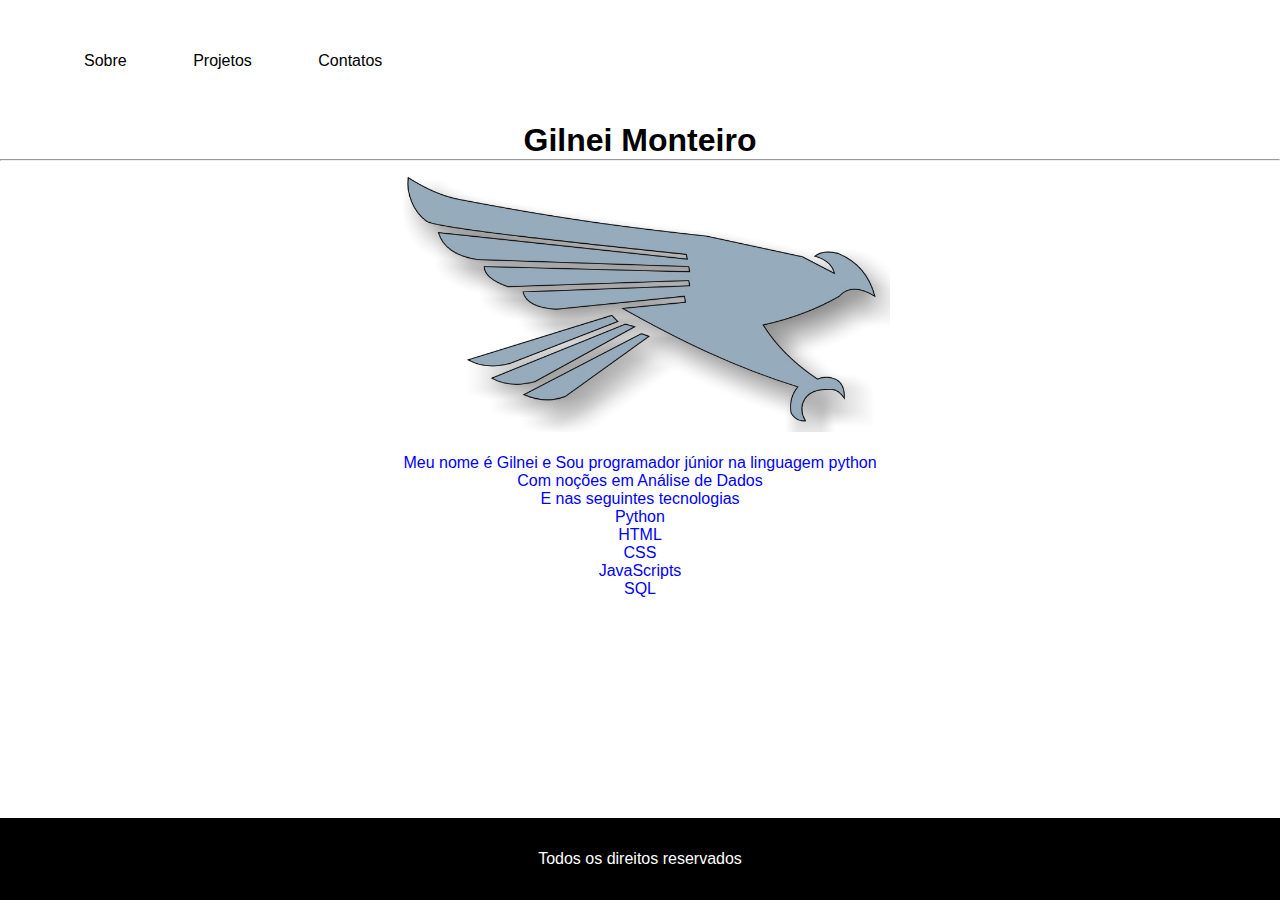
==== index.html @ aca40428 "Portifolio" ====
<!DOCTYPE html>
<html lang="pt-BR">
<head>
    <meta charset="UTF-8">
    <meta name="viewport" content="width=device-width, initial-scale=1.0">
    <title>Sobre Mim</title>
    <link rel="stylesheet" href="styles.css">
</head>
<body>
    <div class="transition-fade"></div>
    <div class="content">
        <!-- Conteúdo da página -->
        <header>
            <nav>
                <ul>
                    <li class="menu" onclick="sobre()">Sobre</li>
                    <li class="menu" onclick="projetos()">Projetos</li>
                    <li class="menu" onclick="contatos()">Contatos</li>
                </ul>
            </nav>
        </header>
    </div>

    <main>
        <h1 class="titulo-pagina">Gilnei Monteiro</h1>
        <hr>
        <div class="div-image">
            <img class="image-pagina" src="assets/logo_falcon.jpg" alt="">
        </div>
        <br>
        <div class="sobre-mim">
            <p>Meu nome é Gilnei e Sou programador júnior na linguagem python</p>
            <p>Com noções em Análise de Dados</p>
            <p>E nas seguintes tecnologias</p>
            <ul class="tecnologias">
                <li>Python</li>
                <li>HTML</li>
                <li>CSS</li>
                <li>JavaScripts</li>
                <li>SQL</li>
            </ul>
        </div>
    </main>

    <footer>
        <p>Todos os direitos reservados</p>
    </footer>    
    <script src="scripts.js"></script>
</body>
</html>
---- styles.css ----
* {
    margin: 0;
    padding: 0;
    box-sizing: border-box;
}

body {
    margin: 0;
    padding: 0;
    font-family: Arial, sans-serif;
}

.transition-fade {
    position: fixed;
    top: 0;
    left: 0;
    width: 100%;
    height: 100%;
    background: white;
    pointer-events: none;
    opacity: 1;
    transition: opacity 0.5s ease-in-out;
    z-index: 1000;
}

.transition-fade.fade-out {
    opacity: 0;
}

.content {
    padding: 20px;
}

.nav {
    background-color: black;
    color: white;
    padding: 15px;
    text-align: center;
}


.menu {
    display: inline;
    margin-right: 30px;
    cursor: pointer;
}

.titulo-pagina {
    text-align: center;
}

.div-image {
    text-align: center;
}

.image-pagina {
    width: 500px;
}

.sobre-mim {
    text-align: center;
    color: blue;
}

.tecnologias {
    list-style: none;
}

footer {
    background-color: black;
    color: white;
    text-align: center;
    position: absolute;
    bottom: 0;
    width: 100%;

}


table {
    border-collapse: collapse;
    width: 100%;
    max-width: 600px;
    margin: 0 auto;
    font-family: Arial, sans-serif;
}
th, td {
    border: 2px solid #dddddd;
    text-align: left;
    padding: 8px;
}
th {
    background-color: #f2f2f2;
}
tr {
    background-color: #f9f9f9;
}
a {
    text-decoration: none;
    color: #007bff;
}

.icone {
    width: 20px;
}

.body_fundo {
    background: linear-gradient(rgb(255, 251, 0), rgb(0, 110, 255), yellow);
    background-repeat: no-repeat;
    height: 100vh;
}

/* Media Queries para responsividade */
@media (min-width: 600px) {
    main {
        flex-direction: row;
        gap: 2rem;
    }

    section {
        flex: 1;
    }
}

@media (min-width: 900px) {
    header, footer {
        padding: 2rem;
    }

    nav ul li {
        margin: 0 2rem;
    }
}

/* .body_fundo_projetos {
    background: linear-gradient(rgb(255, 251, 0), rgb(0, 110, 255), yellow);
    background-repeat: no-repeat;
    height: 100vh;
} */
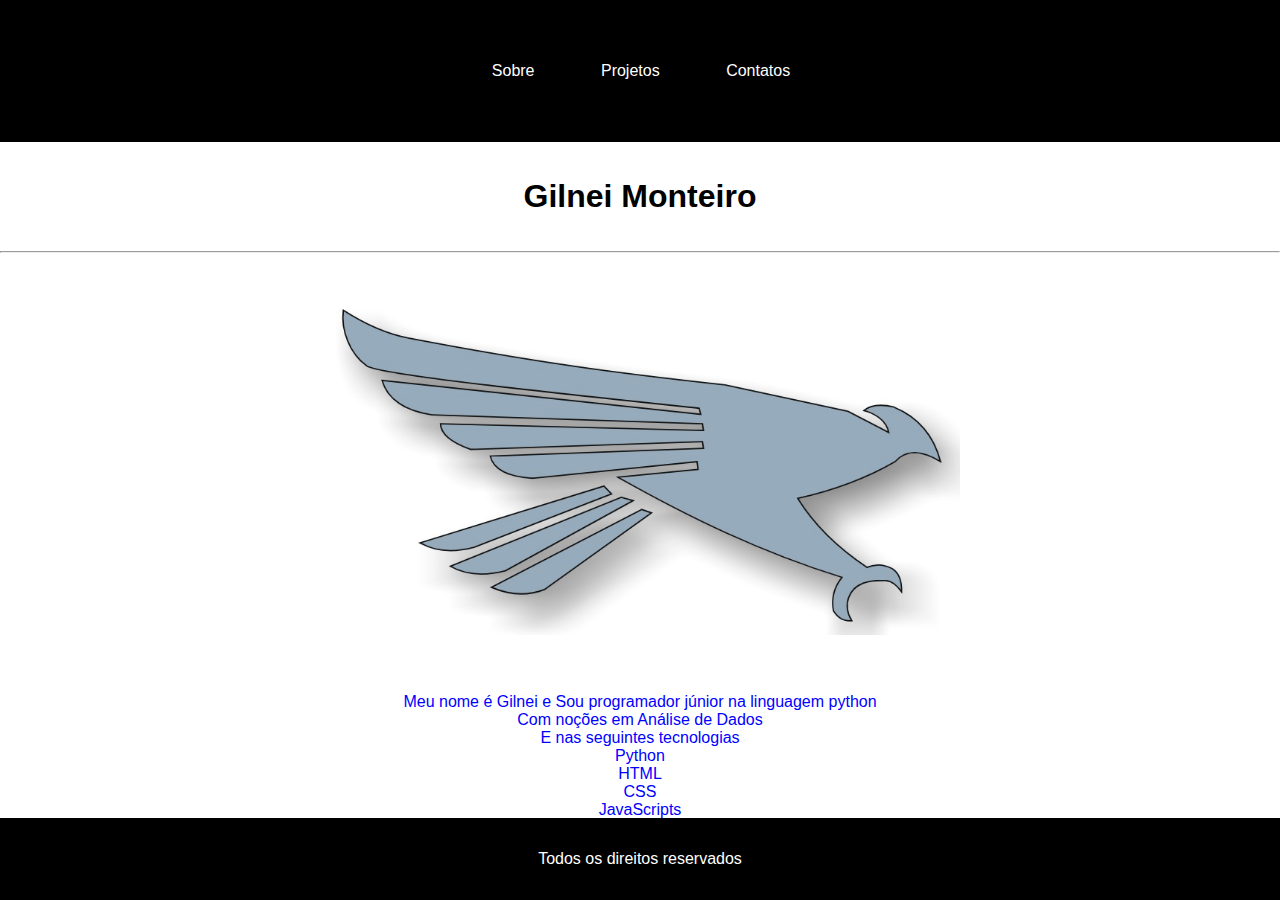
==== commit 2de48fd1: "correção5" ====
--- a/index.html
+++ b/index.html
@@ -20,14 +20,16 @@
             </nav>
         </header>
     </div>
-
+    <br><br>
     <main>
         <h1 class="titulo-pagina">Gilnei Monteiro</h1>
+        <br><br>
         <hr>
+        <br><br>
         <div class="div-image">
             <img class="image-pagina" src="assets/logo_falcon.jpg" alt="">
         </div>
-        <br>
+        <br><br><br>
         <div class="sobre-mim">
             <p>Meu nome é Gilnei e Sou programador júnior na linguagem python</p>
             <p>Com noções em Análise de Dados</p>
--- a/styles.css
+++ b/styles.css
@@ -28,7 +28,12 @@
 }
 
 .content {
-    padding: 20px;
+    padding: 30px;
+    background-color: black;
+    color: white;
+    text-align: center;
+    bottom: 0;
+    width: 100%;
 }
 
 .nav {
@@ -54,7 +59,7 @@
 }
 
 .image-pagina {
-    width: 500px;
+    width: 50%;
 }
 
 .sobre-mim {
@@ -80,11 +85,11 @@
 table {
     border-collapse: collapse;
     width: 100%;
-    max-width: 600px;
+    max-width: 70%;
     margin: 0 auto;
     font-family: Arial, sans-serif;
 }
-th, td {
+th, td{
     border: 2px solid #dddddd;
     text-align: left;
     padding: 8px;
@@ -100,6 +105,14 @@
     color: #007bff;
 }
 
+.link {
+    border-collapse: collapse;
+    width: 100%;
+    max-width: 70%;
+    margin: 0 auto;
+    font-family: Arial, sans-serif;
+}
+
 .icone {
     width: 20px;
 }
@@ -107,7 +120,7 @@
 .body_fundo {
     background: linear-gradient(rgb(255, 251, 0), rgb(0, 110, 255), yellow);
     background-repeat: no-repeat;
-    height: 100vh;
+    height: 100vb;
 }
 
 /* Media Queries para responsividade */
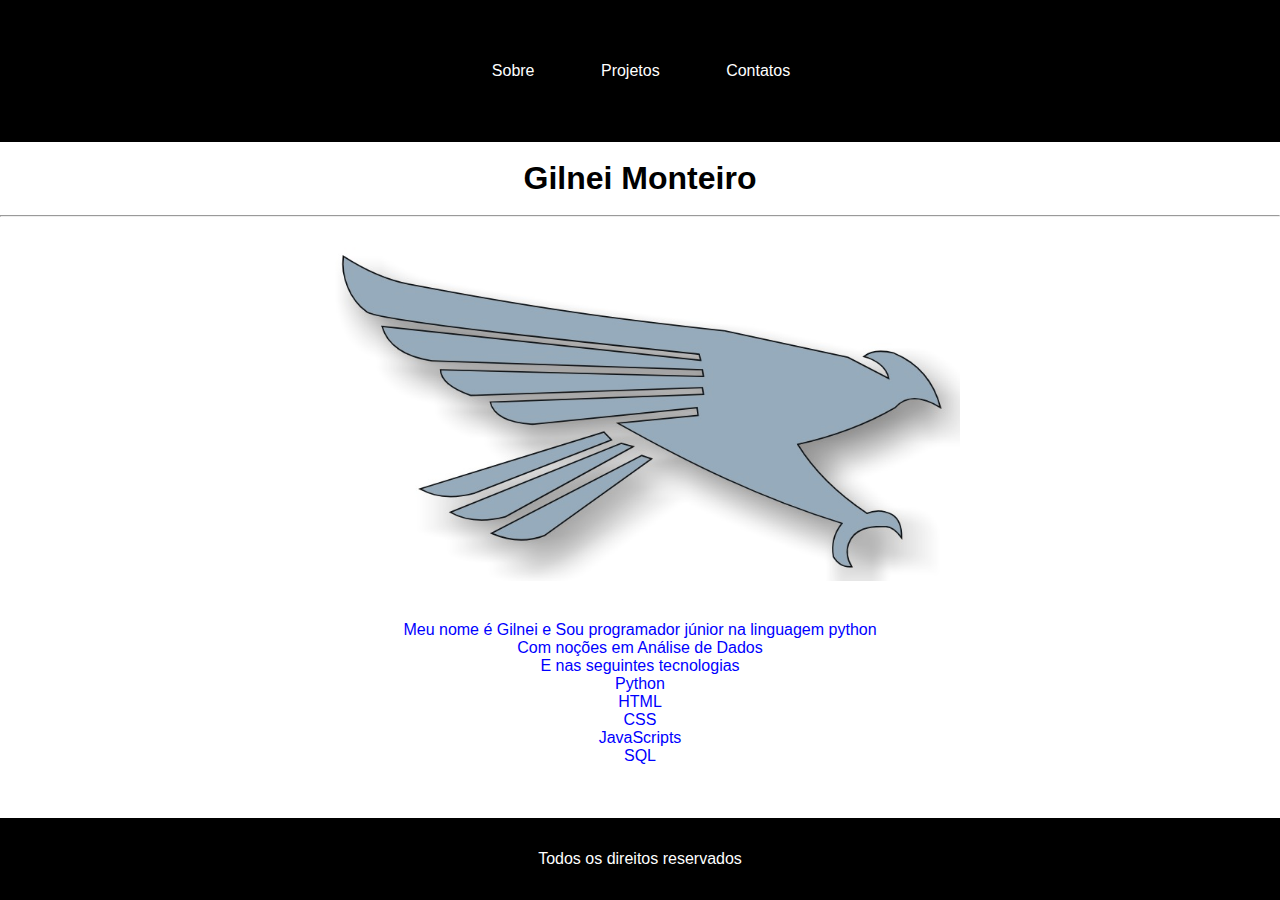
==== commit c43841e3: "correção6" ====
--- a/index.html
+++ b/index.html
@@ -20,16 +20,16 @@
             </nav>
         </header>
     </div>
-    <br><br>
+    <br>
     <main>
         <h1 class="titulo-pagina">Gilnei Monteiro</h1>
-        <br><br>
+        <br>
         <hr>
-        <br><br>
+        <br>
         <div class="div-image">
             <img class="image-pagina" src="assets/logo_falcon.jpg" alt="">
         </div>
-        <br><br><br>
+        <br><br>
         <div class="sobre-mim">
             <p>Meu nome é Gilnei e Sou programador júnior na linguagem python</p>
             <p>Com noções em Análise de Dados</p>
--- a/styles.css
+++ b/styles.css
@@ -39,7 +39,7 @@
 .nav {
     background-color: black;
     color: white;
-    padding: 15px;
+    padding: 30px;
     text-align: center;
 }
 
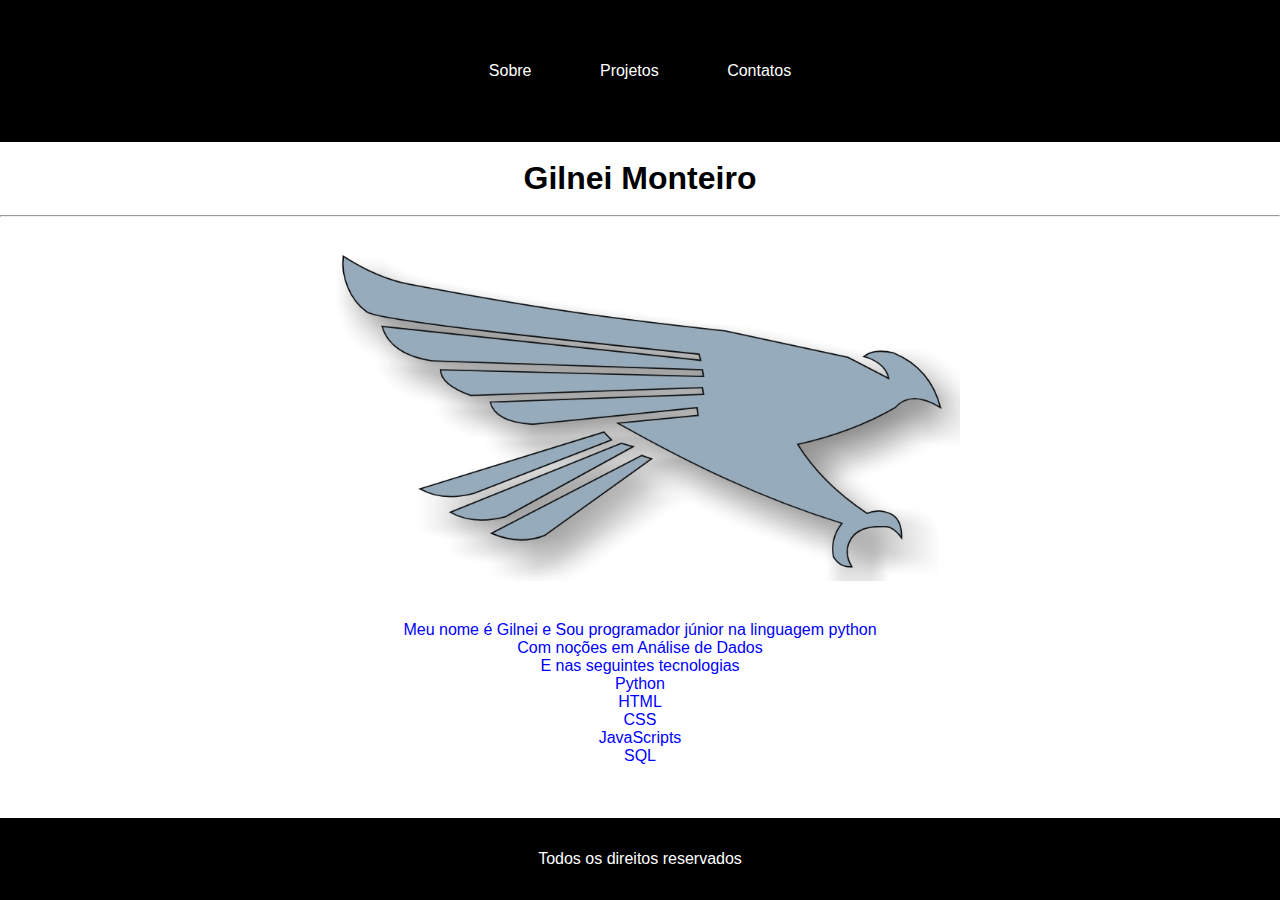
==== commit 36a161ca: "som" ====
--- a/index.html
+++ b/index.html
@@ -47,6 +47,7 @@
     <footer>
         <p>Todos os direitos reservados</p>
     </footer>    
+    <audio id="click-sound" src="click.mp3"></audio>
     <script src="scripts.js"></script>
 </body>
 </html>
--- a/styles.css
+++ b/styles.css
@@ -1,3 +1,48 @@
+.transition-fade {
+    position: fixed;
+    top: 0;
+    left: 0;
+    width: 100%;
+    height: 100%;
+    background-color: white;
+    transition: opacity 0.5s ease;
+    z-index: 1000;
+    pointer-events: none;
+}
+
+.fade-out {
+    opacity: 0;
+}
+
+.fade-in {
+    opacity: 1;
+}
+
+body {
+    transition: opacity 0.5s ease;
+}
+
+body.fade-out {
+    opacity: 0;
+}
+
+.menu {
+    cursor: pointer;
+    transition: color 0.3s, transform 0.3s;
+    display: inline;
+}
+
+/* .menu {
+    display: inline;
+    margin-right: 30px;
+    cursor: pointer;
+} */
+
+.menu:hover {
+    color: #007BFF;
+    transform: scale(1.1);
+}
+
 * {
     margin: 0;
     padding: 0;
@@ -44,11 +89,11 @@
 }
 
 
-.menu {
+/* .menu {
     display: inline;
     margin-right: 30px;
     cursor: pointer;
-}
+} */
 
 .titulo-pagina {
     text-align: center;
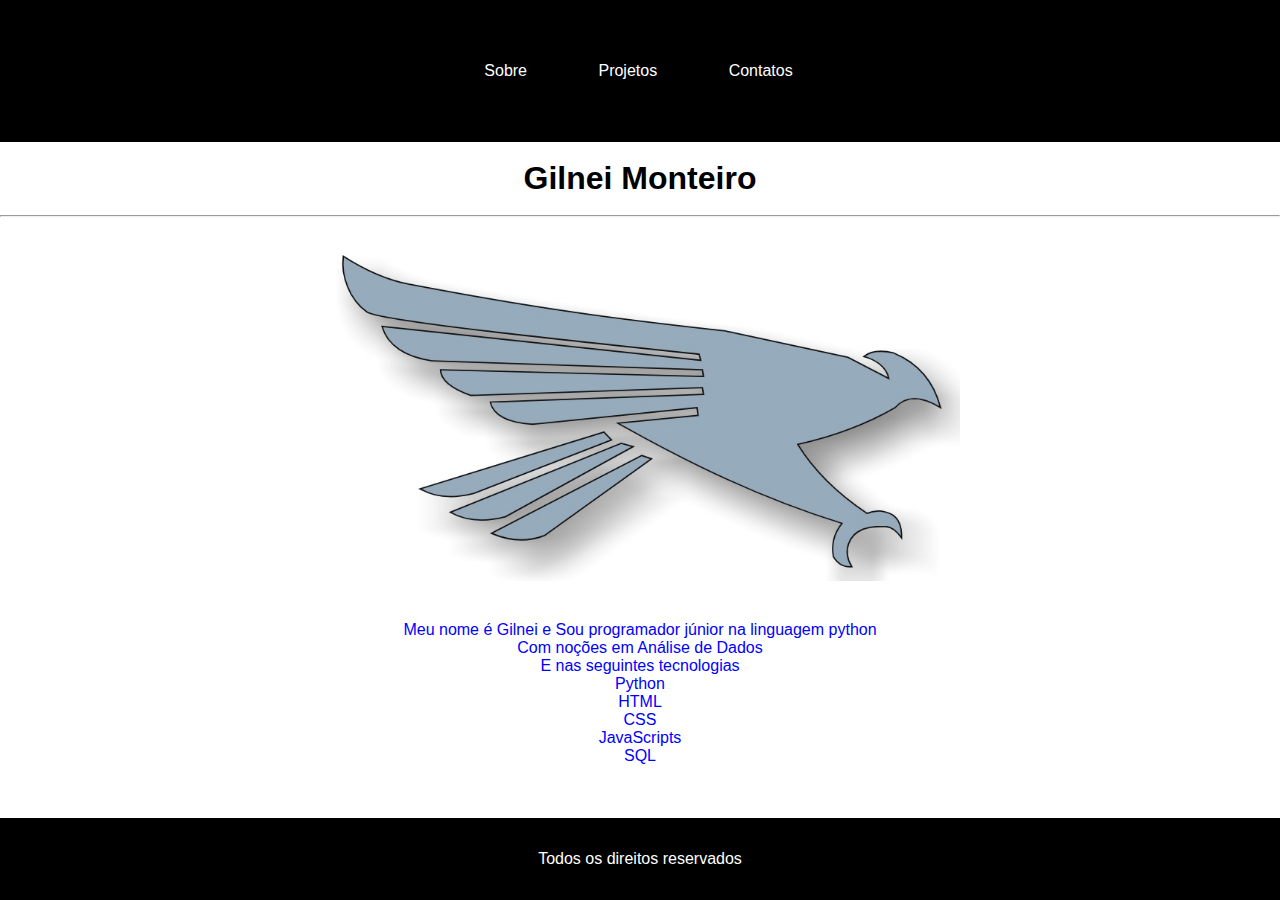
==== commit 3d36c6c3: "Atualização" ====
--- a/index.html
+++ b/index.html
@@ -7,7 +7,7 @@
     <link rel="stylesheet" href="styles.css">
 </head>
 <body>
-    <div class="transition-fade"></div>
+    <div class="page-transition"></div>
     <div class="content">
         <!-- Conteúdo da página -->
         <header>
@@ -46,8 +46,8 @@
 
     <footer>
         <p>Todos os direitos reservados</p>
-    </footer>    
-    <audio id="click-sound" src="click.mp3"></audio>
+    </footer>
+    <audio id="click-sound" src="assets/click.mp3"></audio>    
     <script src="scripts.js"></script>
 </body>
 </html>
--- a/styles.css
+++ b/styles.css
@@ -1,48 +1,3 @@
-.transition-fade {
-    position: fixed;
-    top: 0;
-    left: 0;
-    width: 100%;
-    height: 100%;
-    background-color: white;
-    transition: opacity 0.5s ease;
-    z-index: 1000;
-    pointer-events: none;
-}
-
-.fade-out {
-    opacity: 0;
-}
-
-.fade-in {
-    opacity: 1;
-}
-
-body {
-    transition: opacity 0.5s ease;
-}
-
-body.fade-out {
-    opacity: 0;
-}
-
-.menu {
-    cursor: pointer;
-    transition: color 0.3s, transform 0.3s;
-    display: inline;
-}
-
-/* .menu {
-    display: inline;
-    margin-right: 30px;
-    cursor: pointer;
-} */
-
-.menu:hover {
-    color: #007BFF;
-    transform: scale(1.1);
-}
-
 * {
     margin: 0;
     padding: 0;
@@ -66,10 +21,20 @@
     opacity: 1;
     transition: opacity 0.5s ease-in-out;
     z-index: 1000;
+    transform: perspective(2000px) rotateY(0deg);
+}
+
+.page-flip {
+    transform: perspective(2000px) rotateY(-180deg);
 }
 
 .transition-fade.fade-out {
     opacity: 0;
+}
+
+.menu:hover {
+    color: #007BFF;
+    transform: scale(1.1);
 }
 
 .content {
@@ -89,11 +54,11 @@
 }
 
 
-/* .menu {
+.menu {
     display: inline;
-    margin-right: 30px;
+    margin-right: 35px;
     cursor: pointer;
-} */
+}
 
 .titulo-pagina {
     text-align: center;
@@ -162,6 +127,10 @@
     width: 20px;
 }
 
+.titulo-pagina, .sobre-mim, .tecnologias li {
+    animation: fadeInUp 3s ease;
+}
+
 .body_fundo {
     background: linear-gradient(rgb(255, 251, 0), rgb(0, 110, 255), yellow);
     background-repeat: no-repeat;
@@ -190,8 +159,13 @@
     }
 }
 
-/* .body_fundo_projetos {
-    background: linear-gradient(rgb(255, 251, 0), rgb(0, 110, 255), yellow);
-    background-repeat: no-repeat;
-    height: 100vh;
-} */+@keyframes fadeInUp {
+    from {
+        opacity: 0;
+        transform: translate3d(0, 20%, 0);
+    }
+    to {
+        opacity: 1;
+        transform: none;
+    }
+}
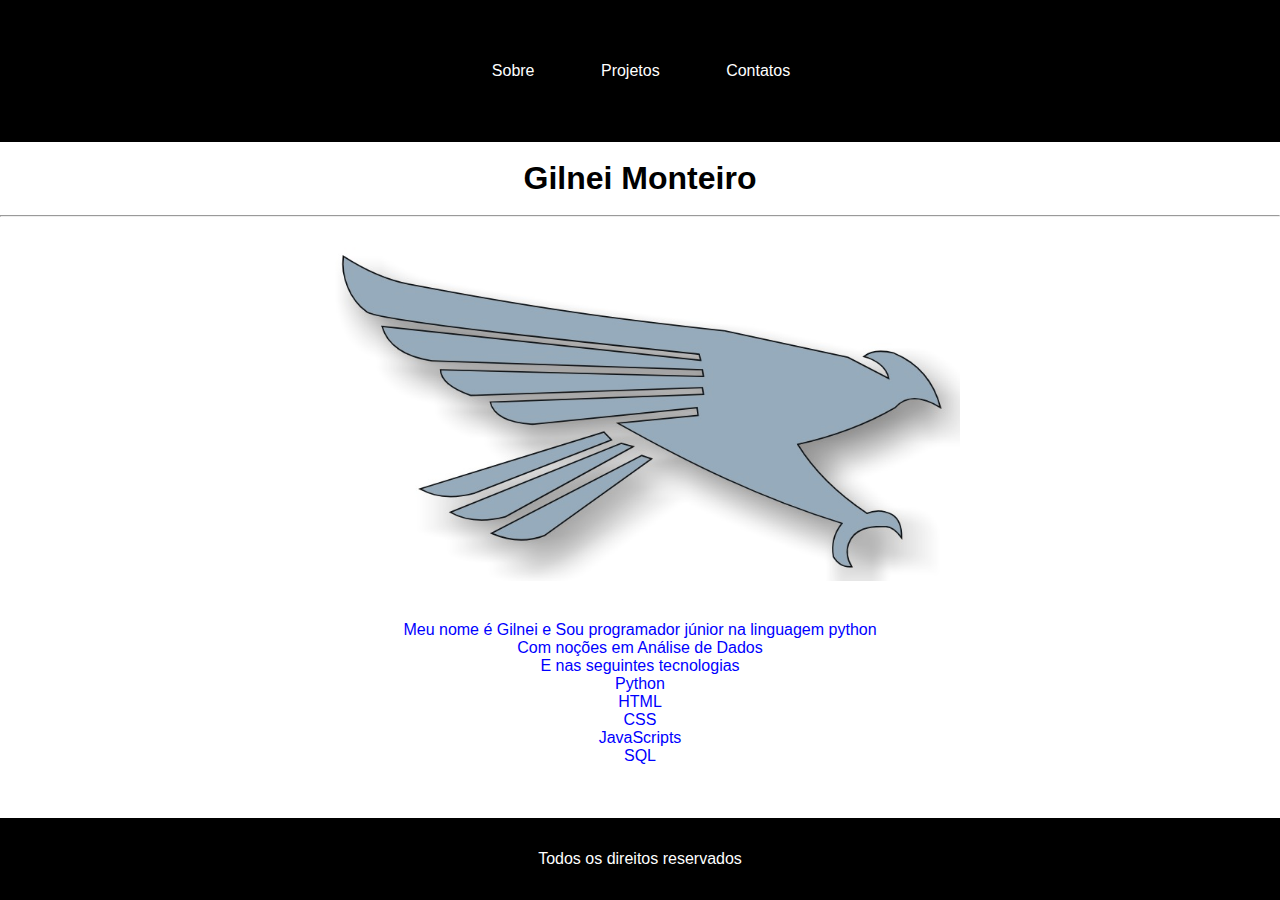
==== commit 484af670: "Atualização3" ====
--- a/index.html
+++ b/index.html
@@ -47,7 +47,7 @@
     <footer>
         <p>Todos os direitos reservados</p>
     </footer>
-    <audio id="click-sound" src="assets/click.mp3"></audio>    
+    <!-- <audio id="click-sound" src="assets/click.mp3"></audio>     -->
     <script src="scripts.js"></script>
 </body>
 </html>
--- a/styles.css
+++ b/styles.css
@@ -56,7 +56,7 @@
 
 .menu {
     display: inline;
-    margin-right: 35px;
+    margin-right: 30px;
     cursor: pointer;
 }
 
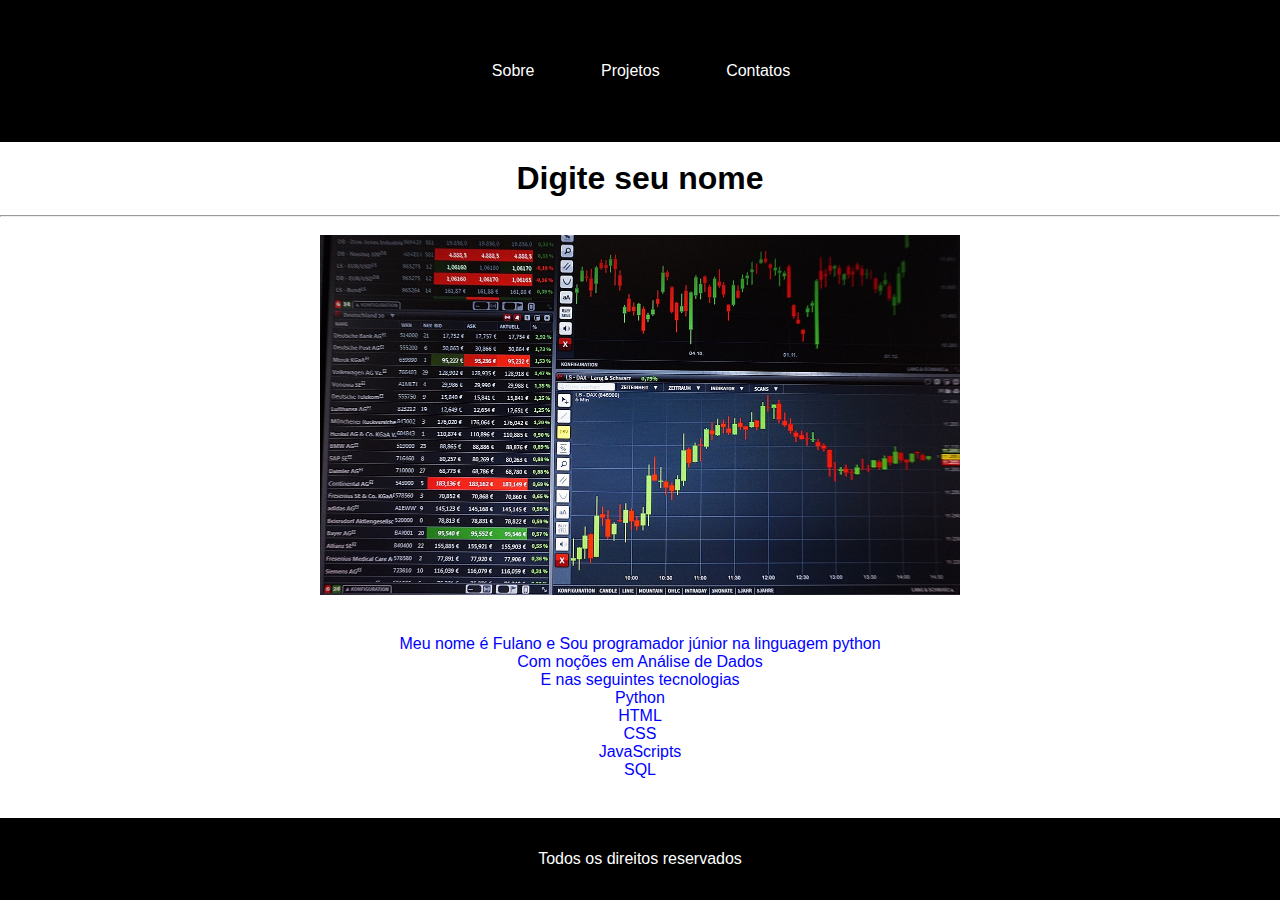
==== commit a7b8318b: "Atualizado" ====
--- a/index.html
+++ b/index.html
@@ -22,16 +22,16 @@
     </div>
     <br>
     <main>
-        <h1 class="titulo-pagina">Gilnei Monteiro</h1>
+        <h1 class="titulo-pagina">Digite seu nome</h1>
         <br>
         <hr>
         <br>
         <div class="div-image">
-            <img class="image-pagina" src="assets/logo_falcon.jpg" alt="">
+            <img class="image-pagina" src="assets\logo.jpg" alt="">
         </div>
         <br><br>
         <div class="sobre-mim">
-            <p>Meu nome é Gilnei e Sou programador júnior na linguagem python</p>
+            <p>Meu nome é Fulano e Sou programador júnior na linguagem python</p>
             <p>Com noções em Análise de Dados</p>
             <p>E nas seguintes tecnologias</p>
             <ul class="tecnologias">
